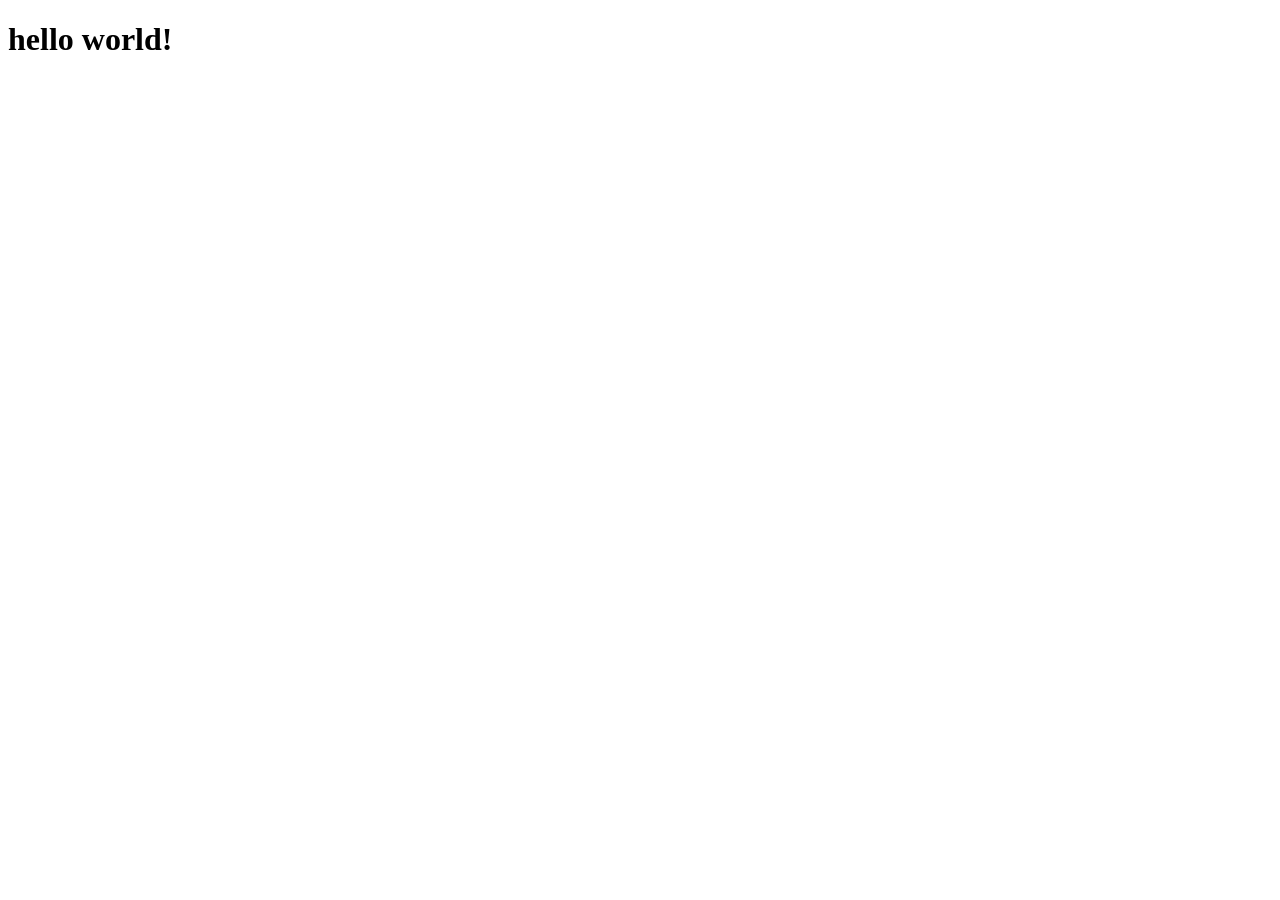
==== chess_club.html @ c5689331 "setup all the files and folders" ====
<!DOCTYPE html>
<html lang="en">
<head>
    <meta charset="UTF-8">
    <meta name="viewport" content="width=device-width, initial-scale=1.0">
    <title>Document</title>
</head>
<body>
    <h1>hello world!</h1>
</body>
</html>
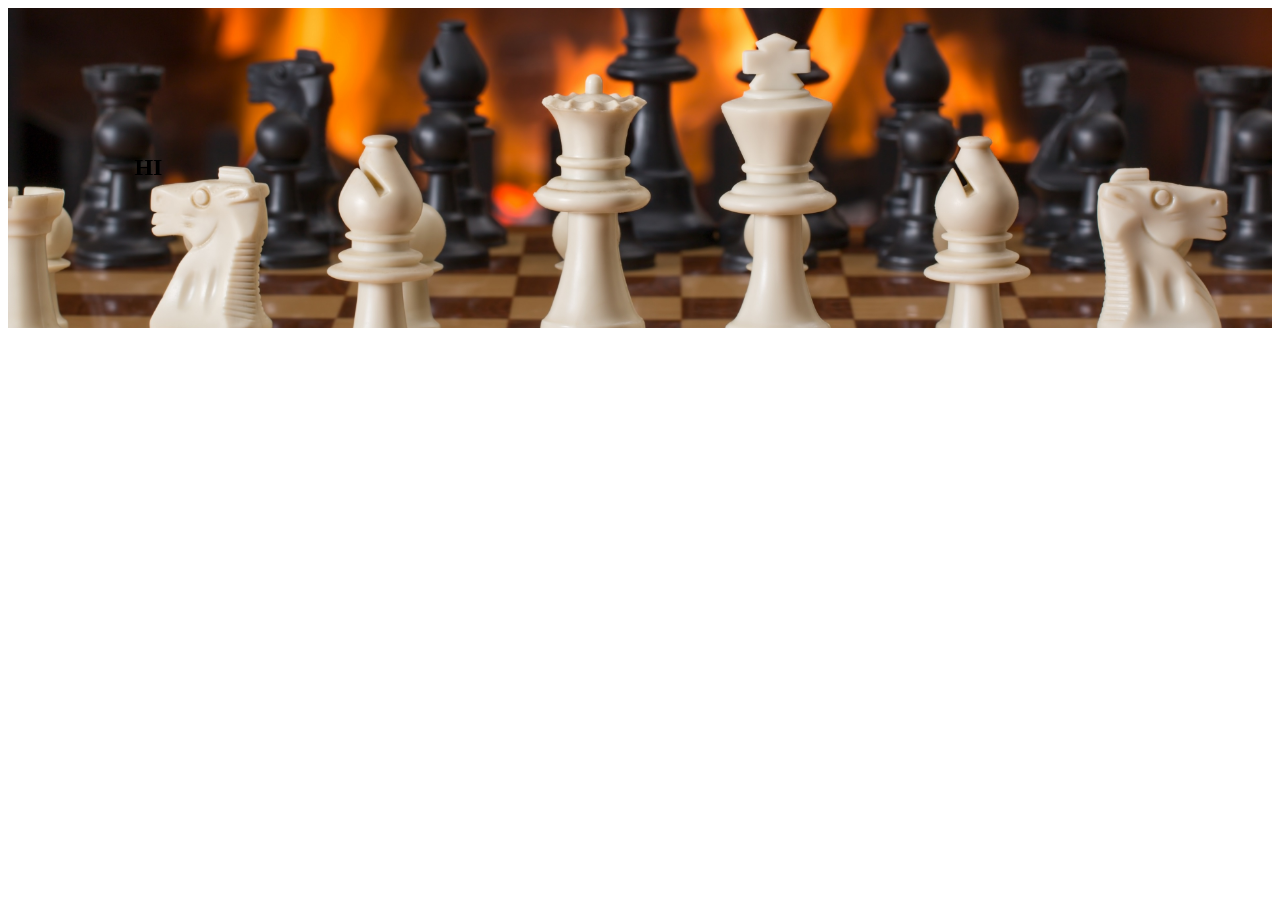
==== commit 2160eba6: "added hero image" ====
--- a/chess_club.html
+++ b/chess_club.html
@@ -3,9 +3,12 @@
 <head>
     <meta charset="UTF-8">
     <meta name="viewport" content="width=device-width, initial-scale=1.0">
+    <link rel="stylesheet" href="CHESS CSS/main.css">
     <title>Document</title>
 </head>
 <body>
-    <h1>hello world!</h1>
+    <section class="hero-image">
+        <h1>HI</h1>
+    </section>
 </body>
 </html>
--- a/CHESS CSS/main.css
+++ b/CHESS CSS/main.css
@@ -0,0 +1,7 @@
+.hero-image{
+    background-image: url("../CHESS_IMAGES/long chess.jpg");
+    background-position: center;
+    background-repeat: no-repeat;
+    background-size: cover;
+    padding: 10%;
+}
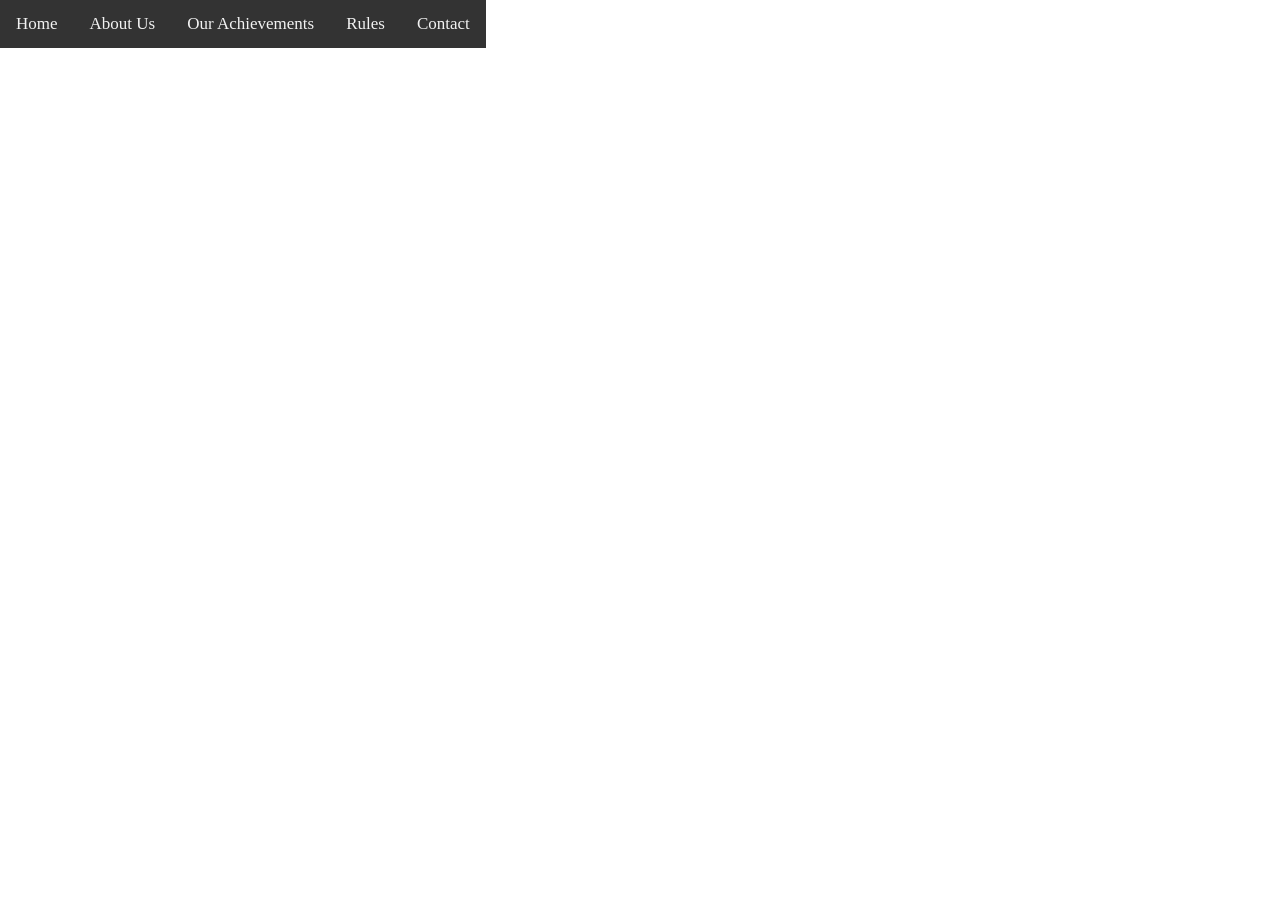
==== commit 88c2e1c6: "added a top nav format i can adapte later" ====
--- a/chess_club.html
+++ b/chess_club.html
@@ -7,8 +7,15 @@
     <title>Document</title>
 </head>
 <body>
+    <section class="topnav">
+        <a href="#Home" onclick="alert('hello world!')">Home</a>
+        <a href="#About Us">About Us</a>
+        <a href="#Our Achievements">Our Achievements</a>
+        <a href="#Rules">Rules</a>
+        <a href="#Contact">Contact</a>
+    </section>
     <section class="hero-image">
-        <h1>HI</h1>
+
     </section>
 </body>
 </html>
--- a/CHESS CSS/main.css
+++ b/CHESS CSS/main.css
@@ -1,7 +1,29 @@
+body{
+    padding: 0px;
+    margin: 0px;
+}
+
+  
+  .topnav a {
+    background-color: #333;
+    float: left;
+    color: #f2f2f2;
+    text-align: center;
+    padding: 14px 16px;
+    text-decoration: none;
+    font-size: 17px;
+  }
+  
+  .topnav a:hover {
+    background-color: #ddd;
+    color: black;
+  }
+
+
 .hero-image{
-    background-image: url("../CHESS_IMAGES/long chess.jpg");
+    background-image: url("../CHESS_IMAGES/long chess.png");
     background-position: center;
     background-repeat: no-repeat;
     background-size: cover;
-    padding: 10%;
+    height: 50vh;
 }
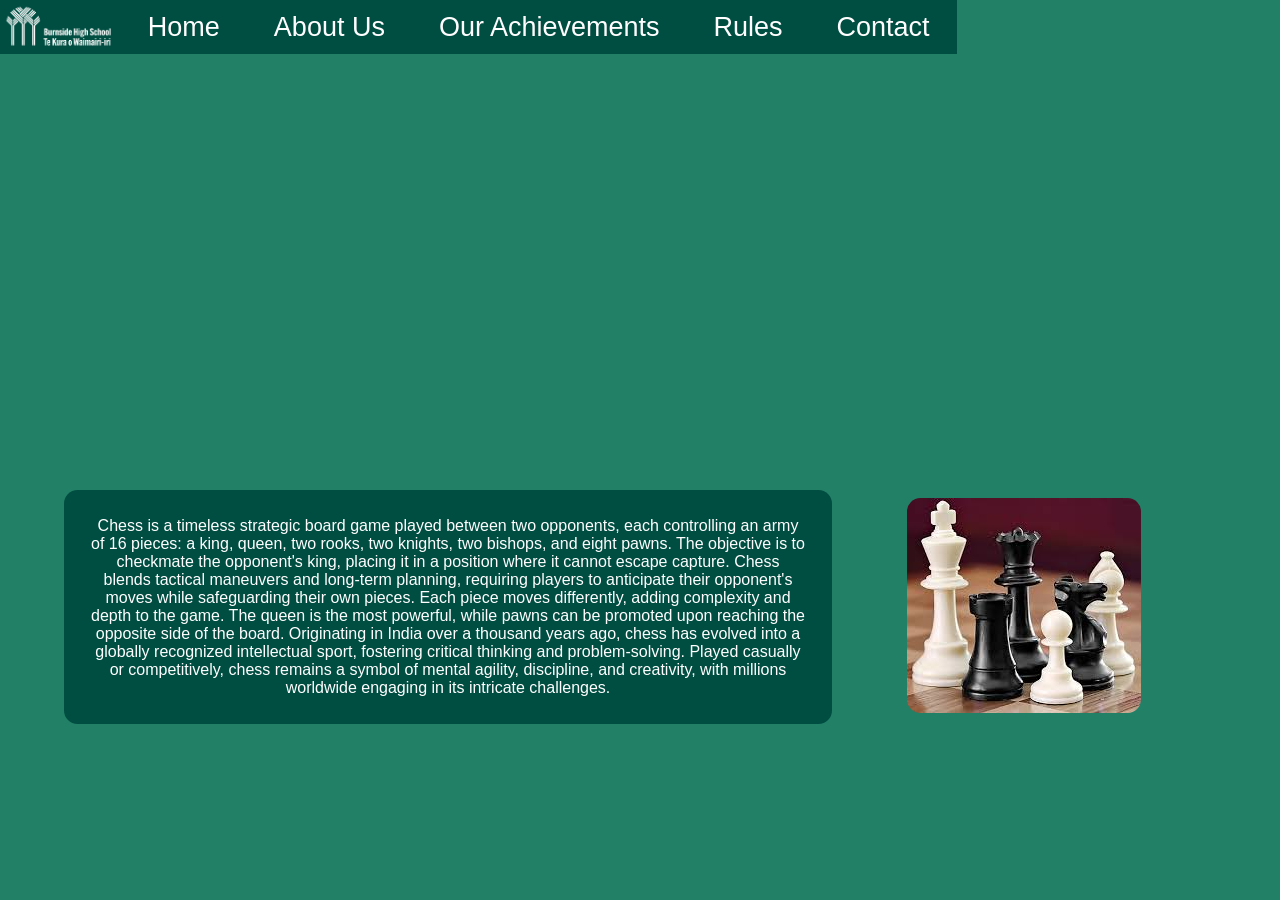
==== commit 153d3fe4: "Added grid, text and image" ====
--- a/chess_club.html
+++ b/chess_club.html
@@ -4,10 +4,12 @@
     <meta charset="UTF-8">
     <meta name="viewport" content="width=device-width, initial-scale=1.0">
     <link rel="stylesheet" href="CHESS CSS/main.css">
+
     <title>Document</title>
 </head>
 <body>
     <section class="topnav">
+        <img src="./CHESS_IMAGES/Burnside Logo Horizontal white.png" alt="bhs logo" class="nav-logo">
         <a href="#Home" onclick="alert('hello world!')">Home</a>
         <a href="#About Us">About Us</a>
         <a href="#Our Achievements">Our Achievements</a>
@@ -17,5 +19,14 @@
     <section class="hero-image">
 
     </section>
+    <section class="two-column">
+        <div class="text">
+            Chess is a timeless strategic board game played between two opponents, each controlling an army of 16 pieces: a king, queen, two rooks, two knights, two bishops, and eight pawns. The objective is to checkmate the opponent's king, placing it in a position where it cannot escape capture. Chess blends tactical maneuvers and long-term planning, requiring players to anticipate their opponent's moves while safeguarding their own pieces. Each piece moves differently, adding complexity and depth to the game. The queen is the most powerful, while pawns can be promoted upon reaching the opposite side of the board. Originating in India over a thousand years ago, chess has evolved into a globally recognized intellectual sport, fostering critical thinking and problem-solving. Played casually or competitively, chess remains a symbol of mental agility, discipline, and creativity, with millions worldwide engaging in its intricate challenges.
+        </div>
+        <div>
+            <img src="./CHESS_IMAGES/chess family.jpeg" alt="chess family" class="image">
+        </div>
+
+    </section>
 </body>
 </html>
--- a/CHESS CSS/main.css
+++ b/CHESS CSS/main.css
@@ -1,24 +1,39 @@
+*{
+  font-family: 'Trebuchet MS', 'Lucida Sans Unicode', 'Lucida Grande', 'Lucida Sans', Arial, sans-serif;
+}
+
+html{
+  scroll-behavior: smooth;
+}
+
 body{
     padding: 0px;
     margin: 0px;
-}
+    background-color: #228066;
+}  
 
-  
   .topnav a {
-    background-color: #333;
+    line-height: 1;
+    background-color: #004e42;
     float: left;
-    color: #f2f2f2;
+    color: #ffffff;
     text-align: center;
-    padding: 14px 16px;
+    padding: 1.5vh 3vh;
     text-decoration: none;
-    font-size: 17px;
+    font-size: 3vh;
   }
   
   .topnav a:hover {
-    background-color: #ddd;
-    color: black;
+    background-color: #003a2c;
+    color: #ffffff;
   }
 
+  .nav-logo{
+    background-color: #004e42;
+    height: 6vh;
+    vertical-align: middle; 
+    float: left; 
+  }
 
 .hero-image{
     background-image: url("../CHESS_IMAGES/long chess.png");
@@ -26,4 +41,27 @@
     background-repeat: no-repeat;
     background-size: cover;
     height: 50vh;
+}
+
+.two-column{
+  display: grid;
+  grid-template-columns: 2fr 1fr;
+  row-gap: 100px;
+  width: 90%;
+  margin: auto;
+  margin-top: 40px;
+  text-align: center;
+  color: white;
+  align-items: center;
+}
+
+.image{
+  border-radius: 1.5vh;
+  margin: auto;
+}
+
+.text{
+  background-color: #004e42;
+  padding: 3vh;
+  border-radius: 1.5vh;
 }
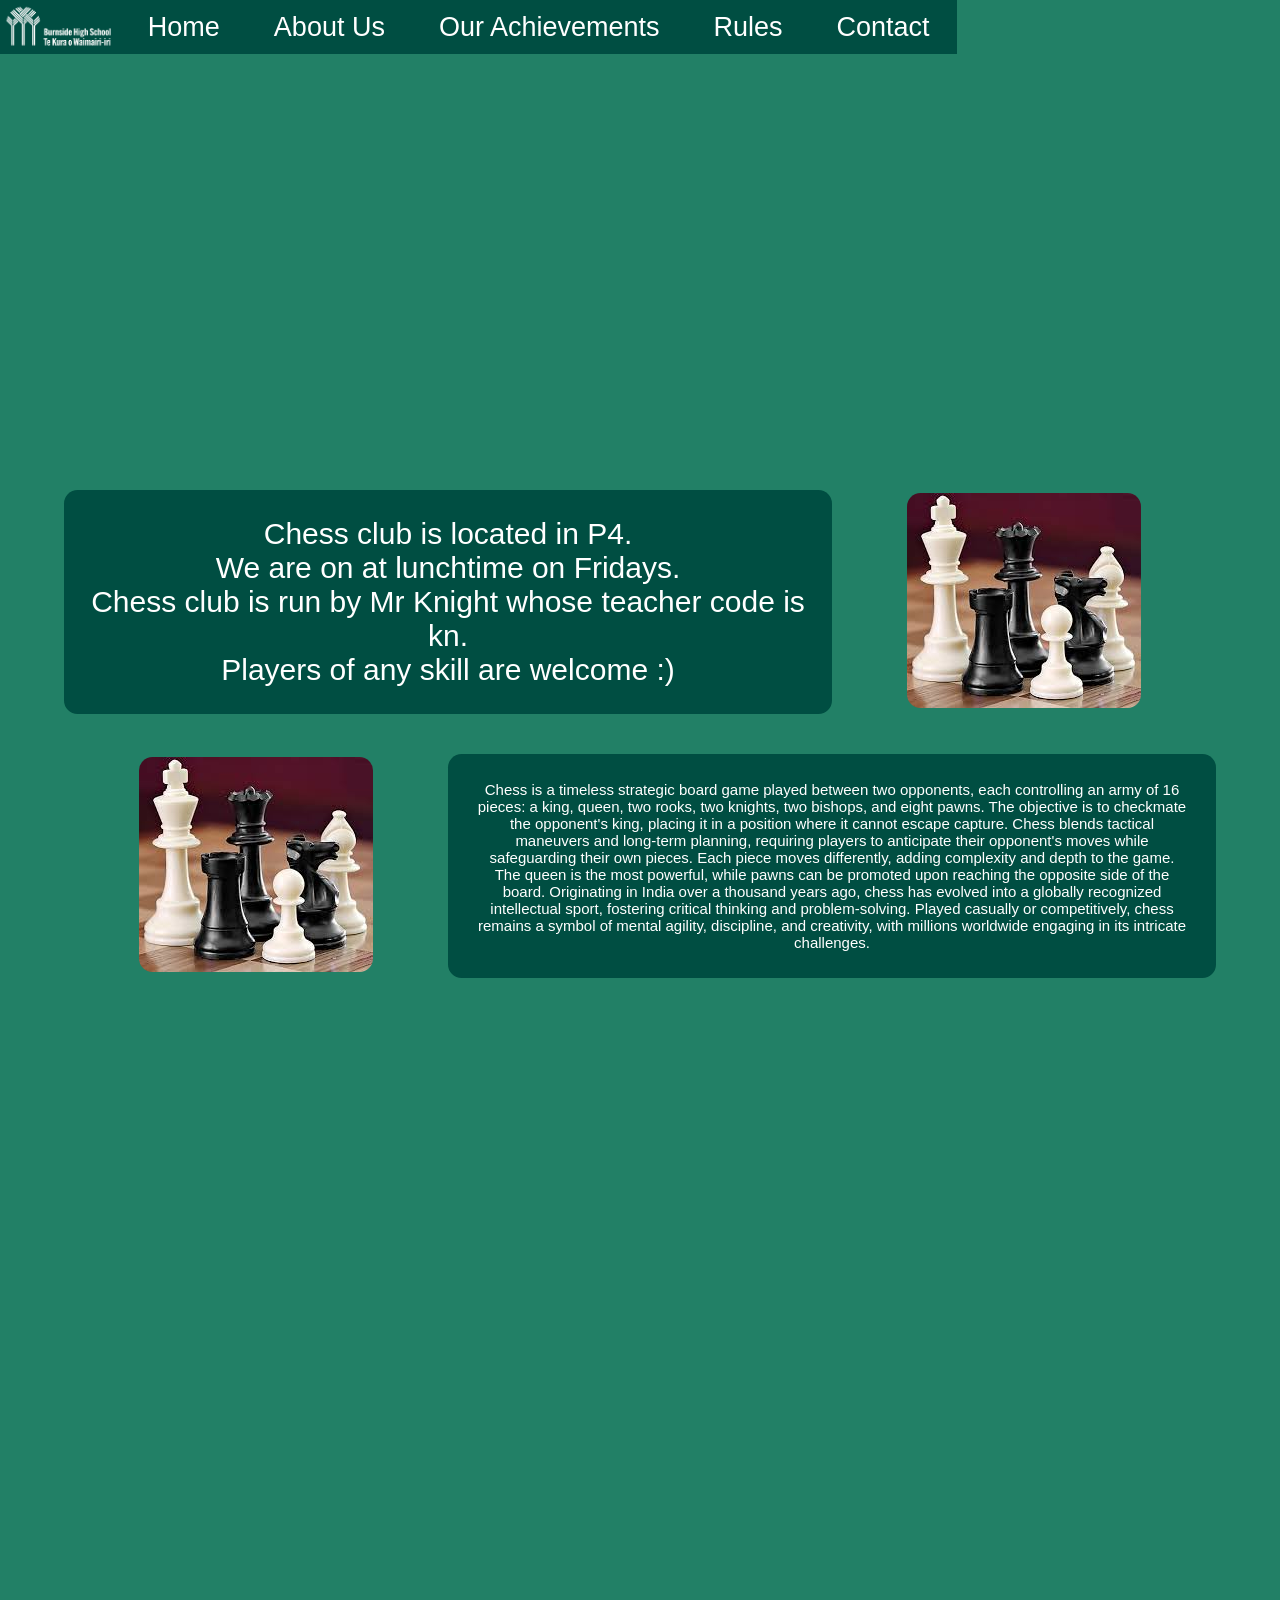
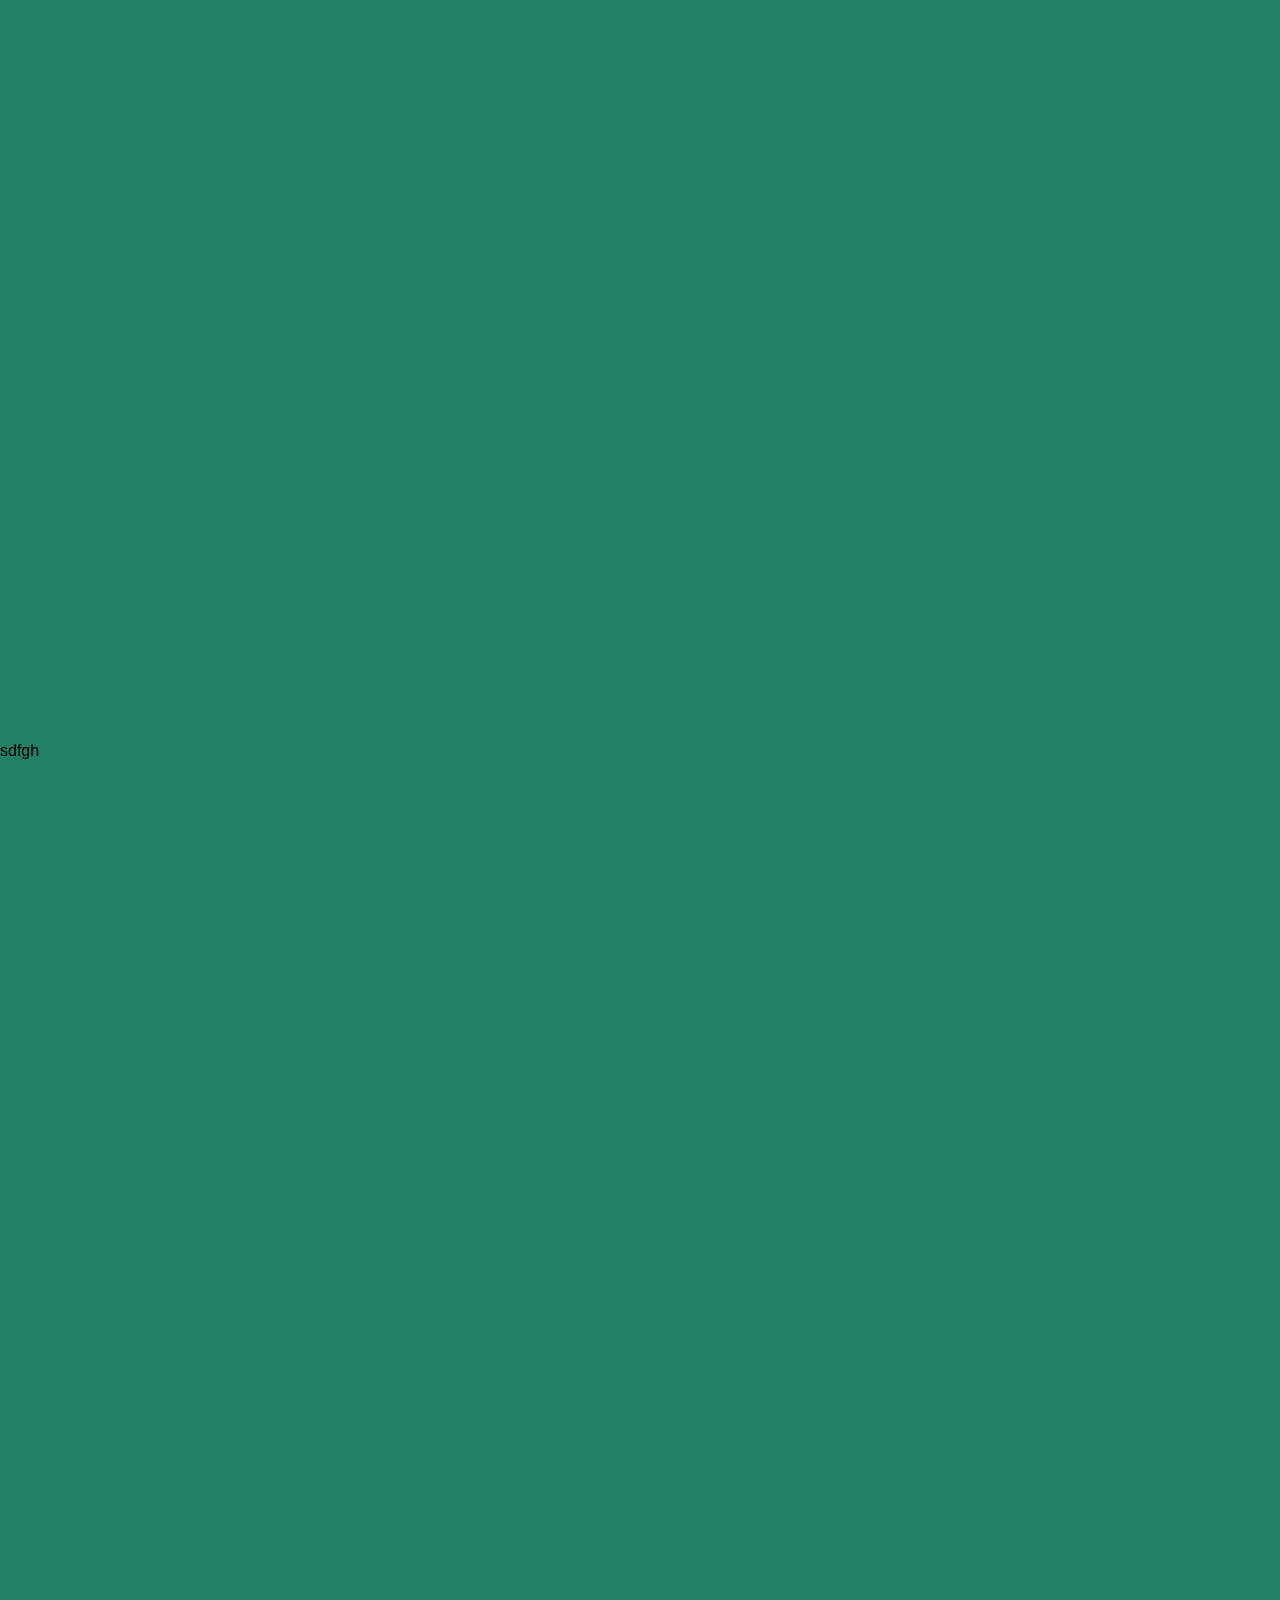
==== commit 6d00208a: "made it so the top nav bar works and scrolls to the right places" ====
--- a/chess_club.html
+++ b/chess_club.html
@@ -10,7 +10,7 @@
 <body>
     <section class="topnav">
         <img src="./CHESS_IMAGES/Burnside Logo Horizontal white.png" alt="bhs logo" class="nav-logo">
-        <a href="#Home" onclick="alert('hello world!')">Home</a>
+        <a href="#two-column1">Home</a>
         <a href="#About Us">About Us</a>
         <a href="#Our Achievements">Our Achievements</a>
         <a href="#Rules">Rules</a>
@@ -19,14 +19,32 @@
     <section class="hero-image">
 
     </section>
-    <section class="two-column">
-        <div class="text">
-            Chess is a timeless strategic board game played between two opponents, each controlling an army of 16 pieces: a king, queen, two rooks, two knights, two bishops, and eight pawns. The objective is to checkmate the opponent's king, placing it in a position where it cannot escape capture. Chess blends tactical maneuvers and long-term planning, requiring players to anticipate their opponent's moves while safeguarding their own pieces. Each piece moves differently, adding complexity and depth to the game. The queen is the most powerful, while pawns can be promoted upon reaching the opposite side of the board. Originating in India over a thousand years ago, chess has evolved into a globally recognized intellectual sport, fostering critical thinking and problem-solving. Played casually or competitively, chess remains a symbol of mental agility, discipline, and creativity, with millions worldwide engaging in its intricate challenges.
+    <a name="two-column1" id="two-column1"></a>
+    <section class="two-column1">
+
+        <div class="text1">
+            Chess club is located in P4.<br>
+            We are on at lunchtime on Fridays.<br>
+            Chess club is run by Mr Knight whose teacher code is kn.<br>
+            Players of any skill are welcome :)
         </div>
         <div>
             <img src="./CHESS_IMAGES/chess family.jpeg" alt="chess family" class="image">
         </div>
+    </section>
+    <a name="About Us" id="About Us"></a>
+    <section class="two-column2">
+        <div>
+            <img src="./CHESS_IMAGES/chess family.jpeg" alt="chess family" class="image">
+        </div>
+        <div class="text2">
+            Chess is a timeless strategic board game played between two opponents, each controlling an army of 16 pieces: a king, queen, two rooks, two knights, two bishops, and eight pawns. The objective is to checkmate the opponent's king, placing it in a position where it cannot escape capture. Chess blends tactical maneuvers and long-term planning, requiring players to anticipate their opponent's moves while safeguarding their own pieces. Each piece moves differently, adding complexity and depth to the game. The queen is the most powerful, while pawns can be promoted upon reaching the opposite side of the board. Originating in India over a thousand years ago, chess has evolved into a globally recognized intellectual sport, fostering critical thinking and problem-solving. Played casually or competitively, chess remains a symbol of mental agility, discipline, and creativity, with millions worldwide engaging in its intricate challenges.
+        </div>
 
+    </section>
+    <section class="thebig">
+        sdfgh <br>
+        1234
     </section>
 </body>
 </html>
--- a/CHESS CSS/main.css
+++ b/CHESS CSS/main.css
@@ -43,10 +43,20 @@
     height: 50vh;
 }
 
-.two-column{
+.two-column1{
   display: grid;
   grid-template-columns: 2fr 1fr;
-  row-gap: 100px;
+  width: 90%;
+  margin: auto;
+  margin-top: 40px;
+  text-align: center;
+  color: white;
+  align-items: center;
+}
+
+.two-column2{
+  display: grid;
+  grid-template-columns: 1fr 2fr;
   width: 90%;
   margin: auto;
   margin-top: 40px;
@@ -60,8 +70,20 @@
   margin: auto;
 }
 
-.text{
+.text1{
   background-color: #004e42;
   padding: 3vh;
   border-radius: 1.5vh;
+  font-size: 30px;
+}
+
+.text2{
+  background-color: #004e42;
+  padding: 3vh;
+  border-radius: 1.5vh;
+  font-size: 15px;
+}
+
+.thebig{
+  line-height: 12345px;
 }
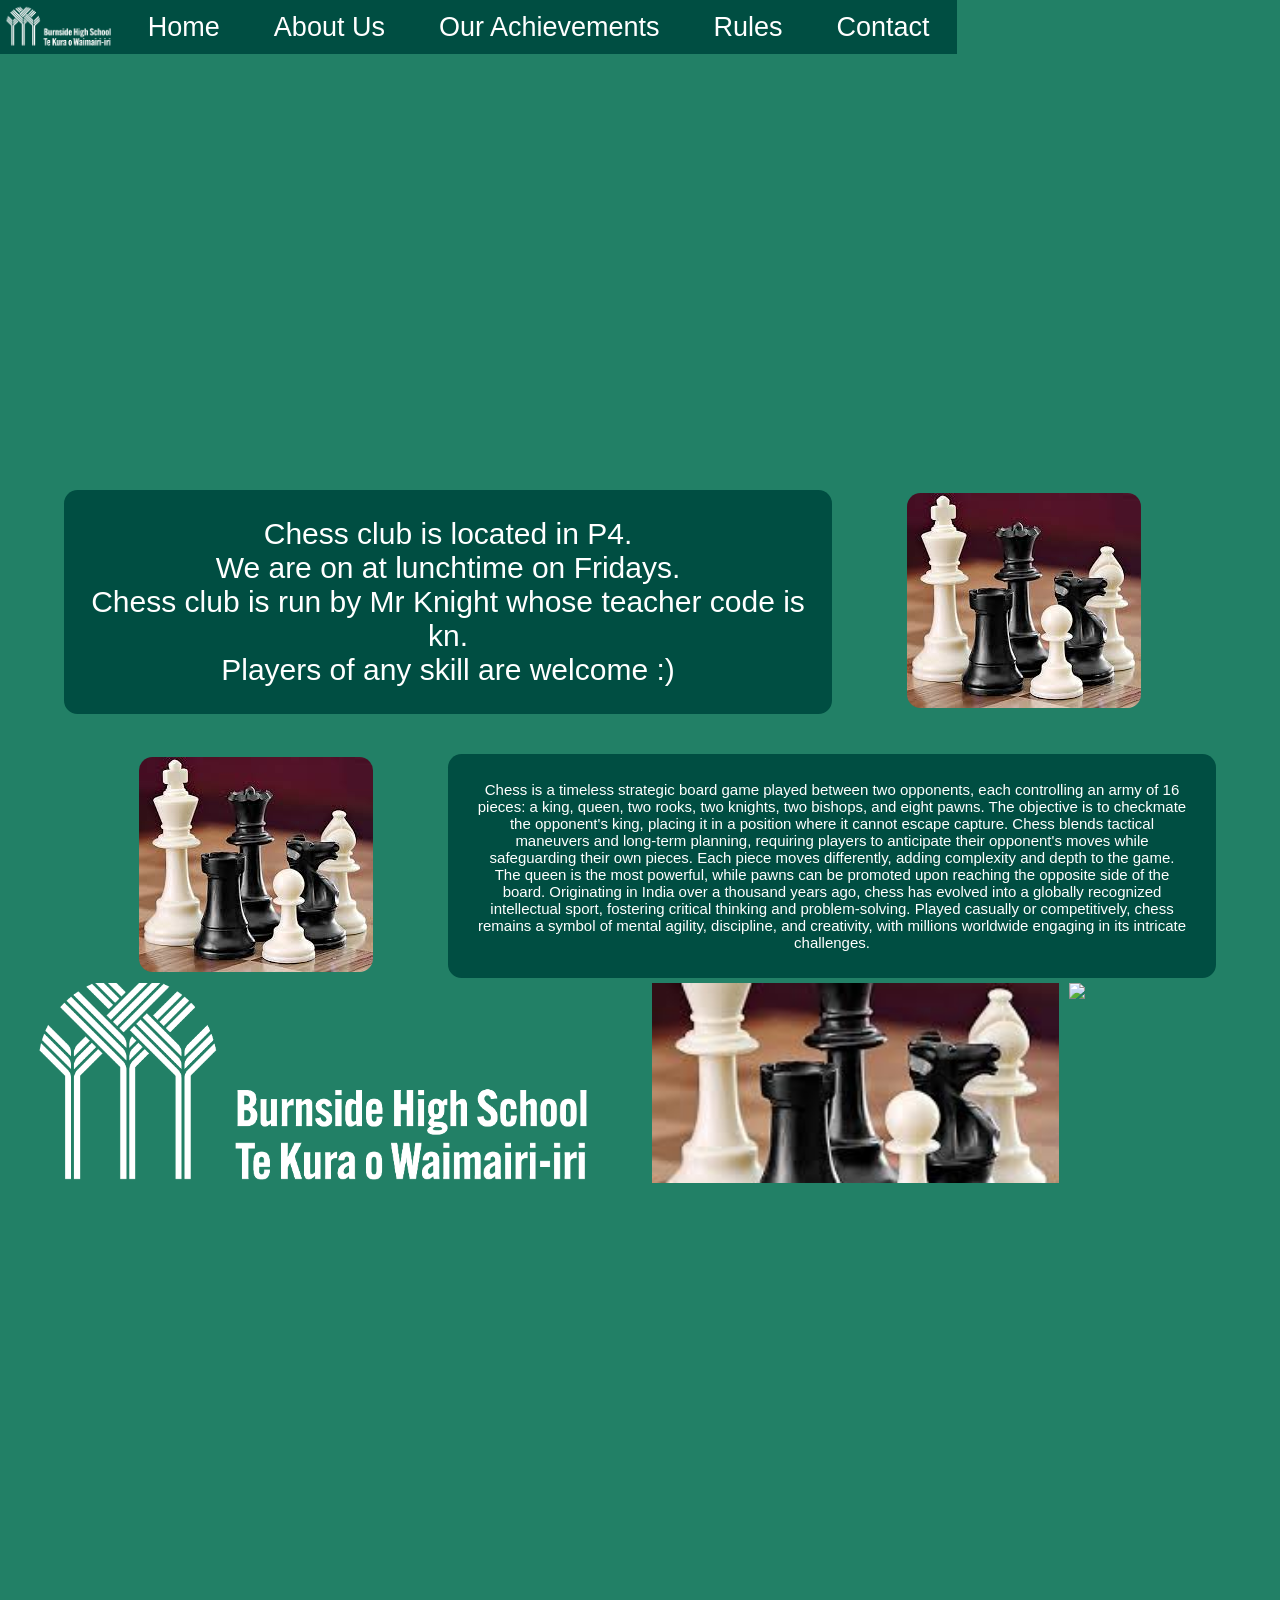
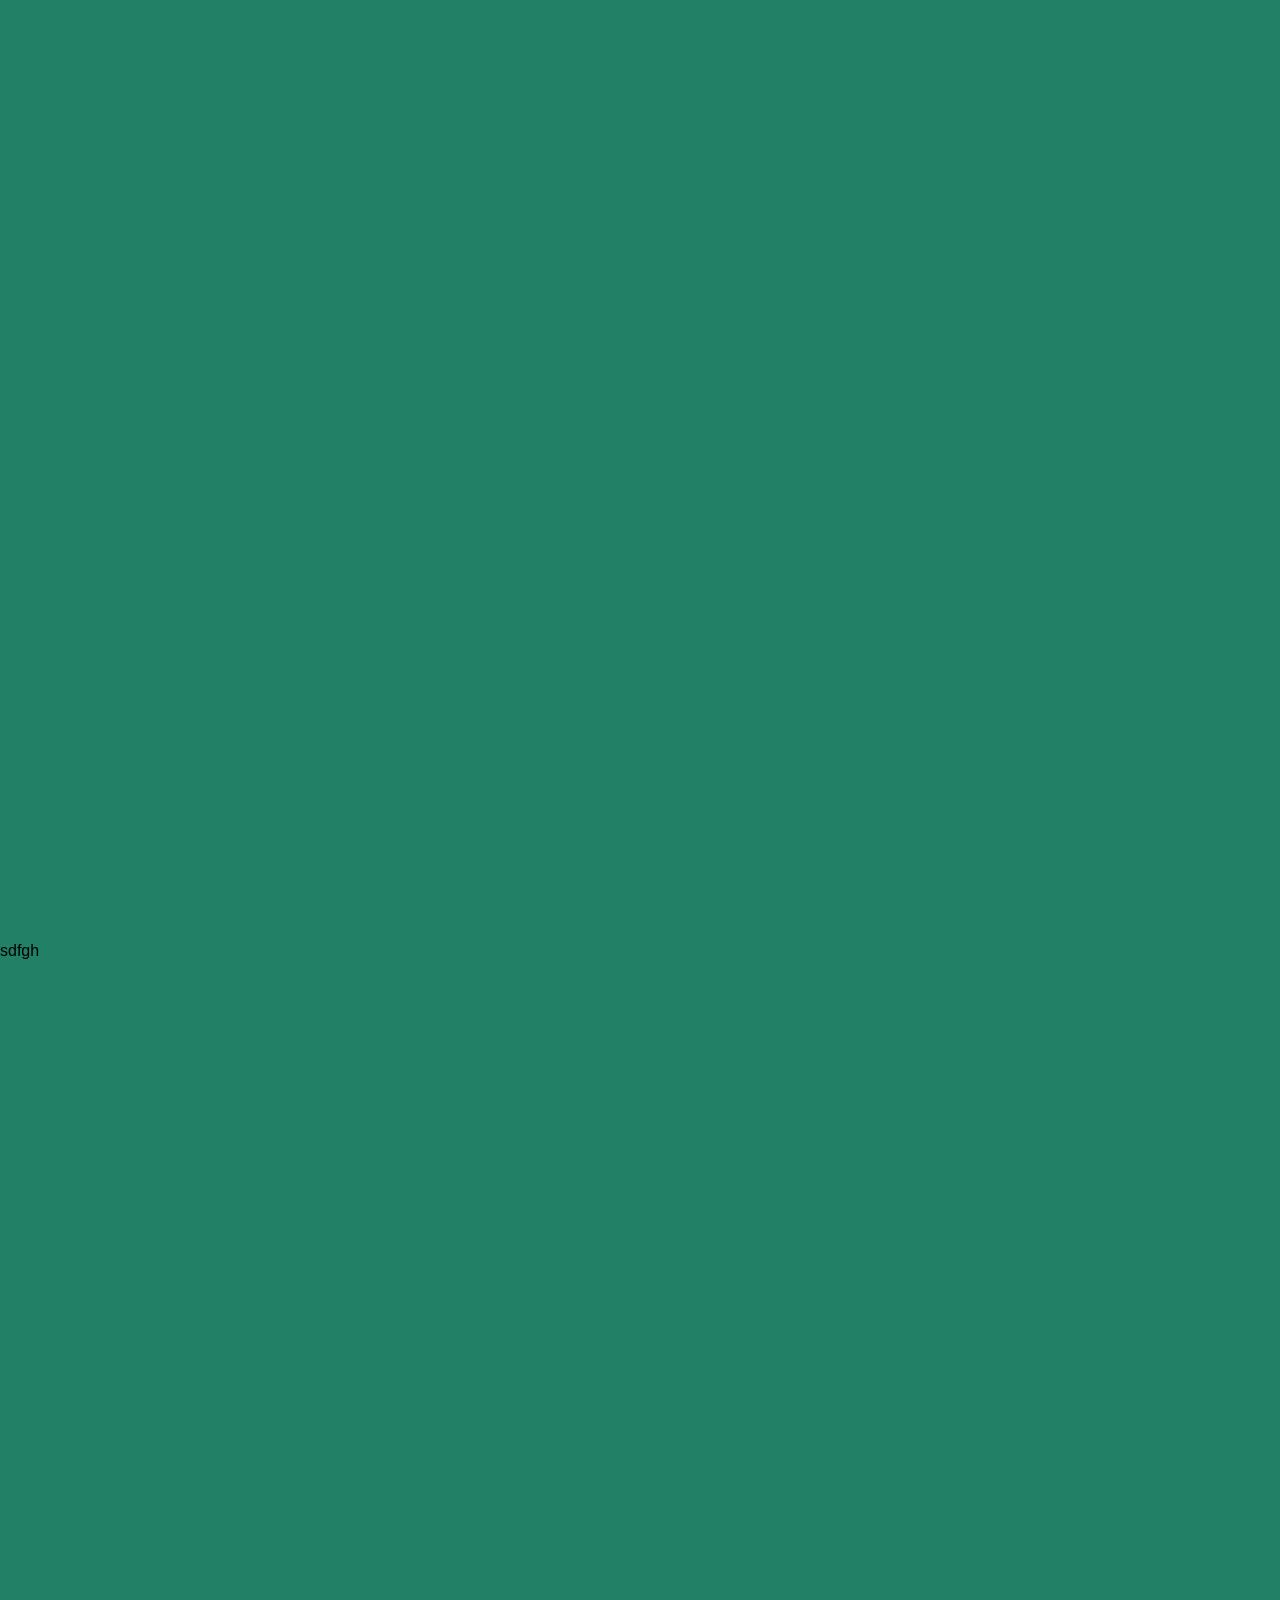
==== commit 954d38a7: "added image row at bottom qith auto aligned heights" ====
--- a/chess_club.html
+++ b/chess_club.html
@@ -42,6 +42,11 @@
         </div>
 
     </section>
+    <div class="image-row">
+        <img src="./CHESS_IMAGES/Burnside Logo Horizontal white.png">
+        <img src="./CHESS_IMAGES/chess family.jpeg">
+        <img src="./CHESS_IMAGES/long chess.png">
+      </div>
     <section class="thebig">
         sdfgh <br>
         1234
--- a/CHESS CSS/main.css
+++ b/CHESS CSS/main.css
@@ -86,4 +86,23 @@
 
 .thebig{
   line-height: 12345px;
+}
+
+.image-row {
+  display: flex;
+  justify-content: space-between;
+  align-items: stretch;
+  width: 100%;
+  height: 200px;
+}
+
+.image-row img {
+  flex-grow: 1;
+  height: 100%;
+  object-fit: cover;
+  margin: 5px;
+}
+
+.image-row img.small {
+  flex-grow: 0.5;
 }
